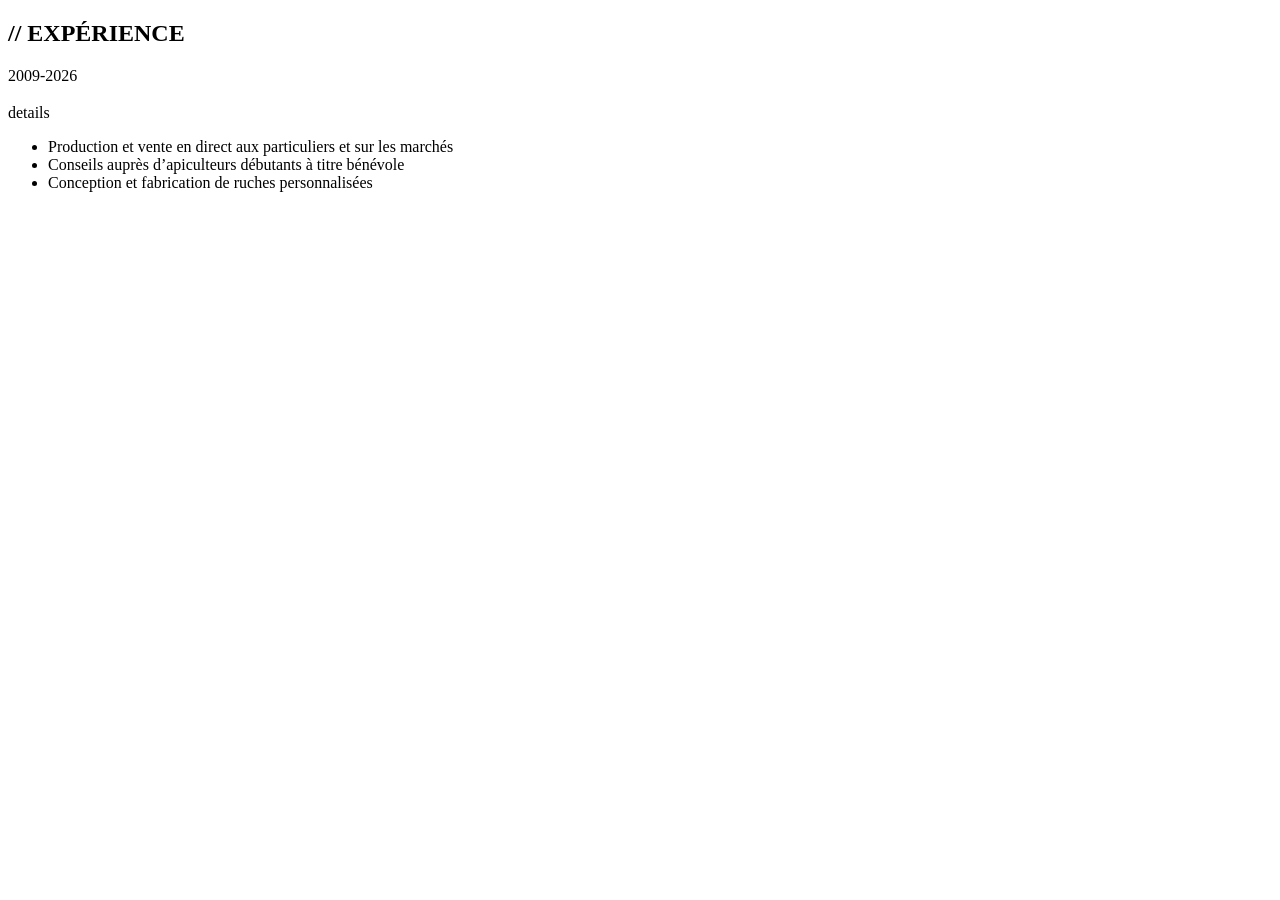
==== docs/structure2.html @ af5d5959 "formatage des articles, formatage CSS, ajout bandeau WIP" ====
<!DOCTYPE html>
<html lang="en">
<head>
    <meta charset="UTF-8">
    <meta name="viewport" content="width=device-width, initial-scale=1.0">
    <title>Document</title>
</head>
<body>
    <h2 class="cat-title">// EXPÉRIENCE</h2>
    <section class="parts"></section>
        <aside class="dates" >2009-2026</aside>
        <h3 class="job" ></h3>
        <aside class="details">details</aside>
        <ul>
            <li>Production et vente en direct aux particuliers et sur les marchés</li>
            <li>Conseils auprès d’apiculteurs débutants à titre bénévole</li>
            <li>Conception et fabrication de ruches personnalisées</li>
        </ul>
    </section>
</body>
</html>
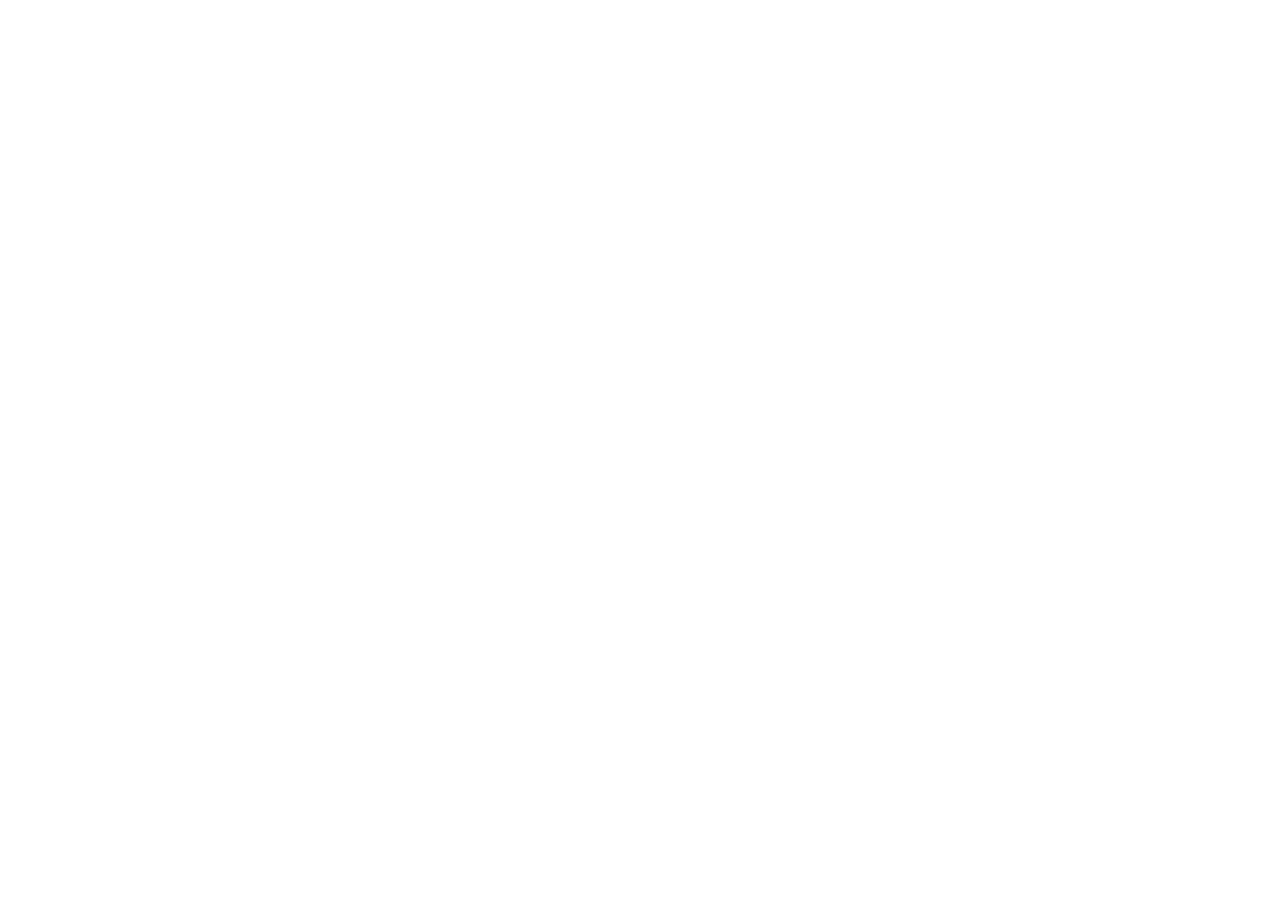
==== commit 4f4e1121: "travail sur les btn contact" ====
--- a/docs/structure2.html
+++ b/docs/structure2.html
@@ -6,16 +6,6 @@
     <title>Document</title>
 </head>
 <body>
-    <h2 class="cat-title">// EXPÉRIENCE</h2>
-    <section class="parts"></section>
-        <aside class="dates" >2009-2026</aside>
-        <h3 class="job" ></h3>
-        <aside class="details">details</aside>
-        <ul>
-            <li>Production et vente en direct aux particuliers et sur les marchés</li>
-            <li>Conseils auprès d’apiculteurs débutants à titre bénévole</li>
-            <li>Conception et fabrication de ruches personnalisées</li>
-        </ul>
-    </section>
+
 </body>
 </html>
